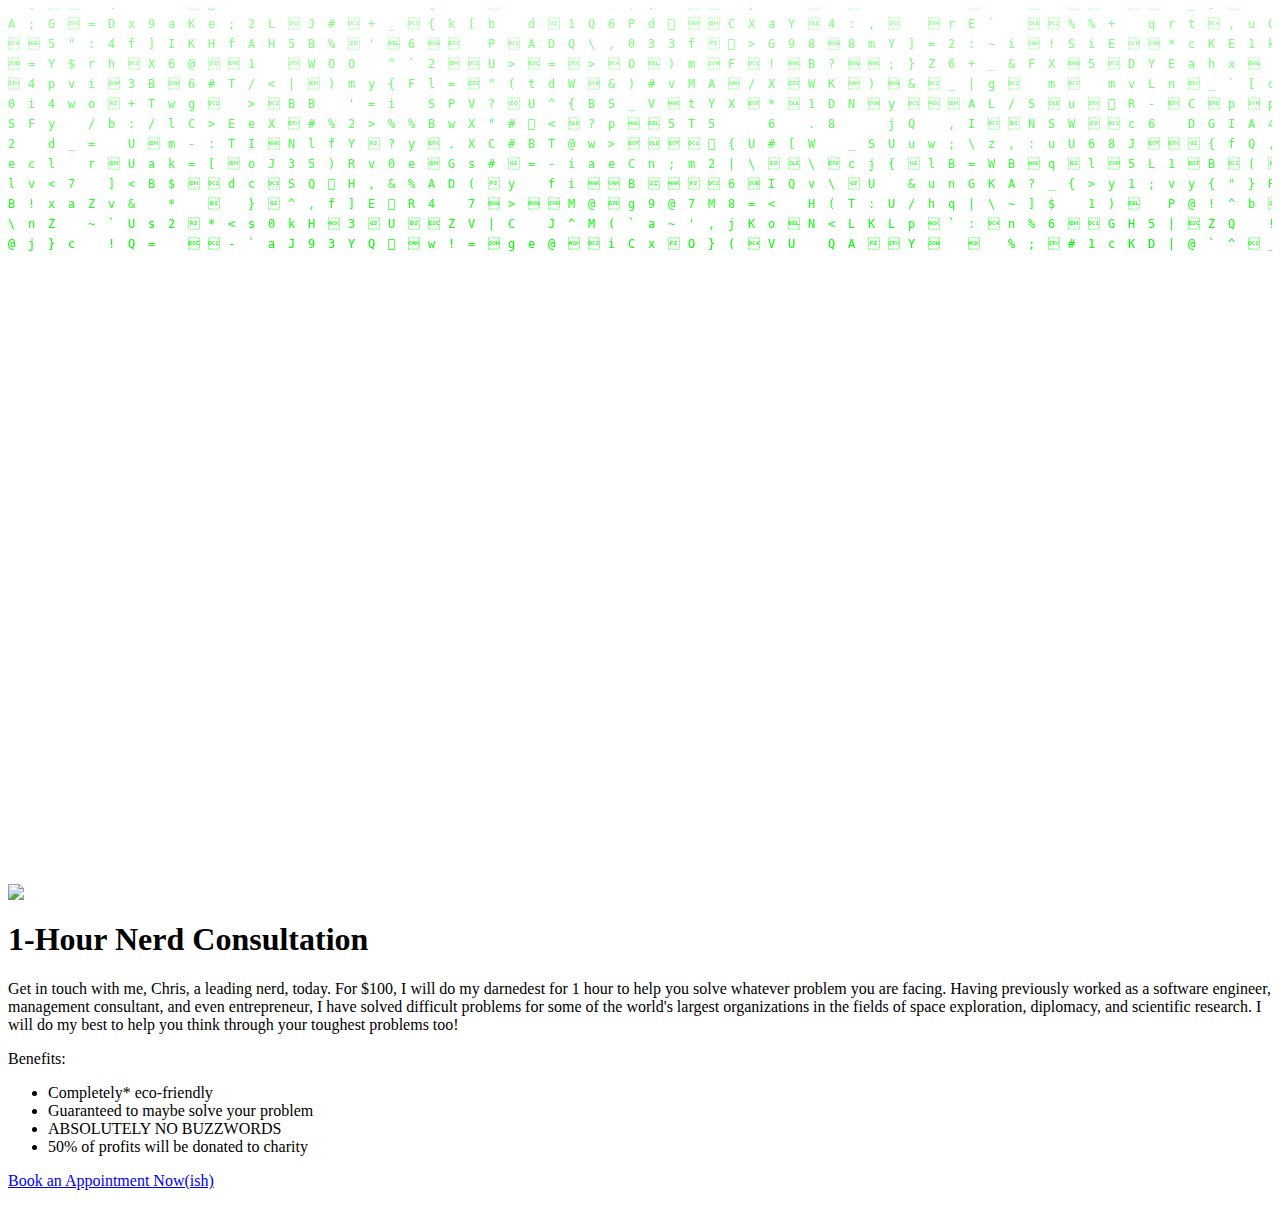
==== index.html @ c45eba15 "Update index.html" ====
<html>
 <head>
   <title>Consult a Nerd Today</title>
   <link rel="stylesheet" href="/nerdconsultation/stylez.css" />
   <link href="https://cdn.jsdelivr.net/npm/bootstrap@5.0.0/dist/css/bootstrap.min.css" rel="stylesheet" integrity="sha384-wEmeIV1mKuiNpC+IOBjI7aAzPcEZeedi5yW5f2yOq55WWLwNGmvvx4Um1vskeMj0" crossorigin="anonymous">
 </head>
 <body>
  <canvas width="42" height="42" id="titus"></canvas>
  <img class="mx-auto" src="/nerdconsultation/chris.jpeg" />
  <div class="card text-center mx-auto">
   <span class="card-body">
    <h1>1-Hour Nerd Consultation</h1>
    <p>Get in touch with me, Chris, a leading nerd, today. For $100, I will do my darnedest for 1 hour to help you solve whatever problem you are facing. Having previously worked as a software engineer, management consultant, and even entrepreneur, I have solved difficult problems for some of the world's largest organizations in the fields of space exploration, diplomacy, and scientific research. I will do my best to help you think through your toughest problems too!</p>
    <p>Benefits:</p>
    <ul>
     <li>Completely* eco-friendly</li>
     <li>Guaranteed to maybe solve your problem</li>
     <li>ABSOLUTELY NO BUZZWORDS</li>
     <li>50% of profits will be donated to charity</li>
    </ul>
    <p><a class="btn btn-success" href="https://calendly.com/chrisbattista/professional-nerd-consultation">Book an Appointment Now(ish)</a></p>
   </span>
  </div>
  <script type="text/javascript">
   const canvas = document.getElementById('titus');
   const ctx = canvas.getContext('2d');
   const w = canvas.width = document.body.offsetWidth;
   const h = canvas.height = document.body.offsetHeight;
   ctx.fillStyle = '#fff';
   ctx.fillRect(0, 0, w, h);
   const cols = Math.floor(w / 20) + 1;
   const ypos = Array(cols).fill(0);
   function matrix () {
    ctx.fillStyle = '#fff1';
    ctx.fillRect(0, 0, w, h);
    ctx.fillStyle = '#0f0';
    ctx.font = '9pt monospace';
    ypos.forEach((y, ind) => {
     const text = String.fromCharCode(Math.random() * 128);
     const x = ind * 20;
     ctx.fillText(text, x, y);
     if (y > 690 + Math.random() * 10000) ypos[ind] = 0;
     else ypos[ind] = y + 20;
     });
    }
   setInterval(matrix, 50);
  </script>
 </body>
</html>
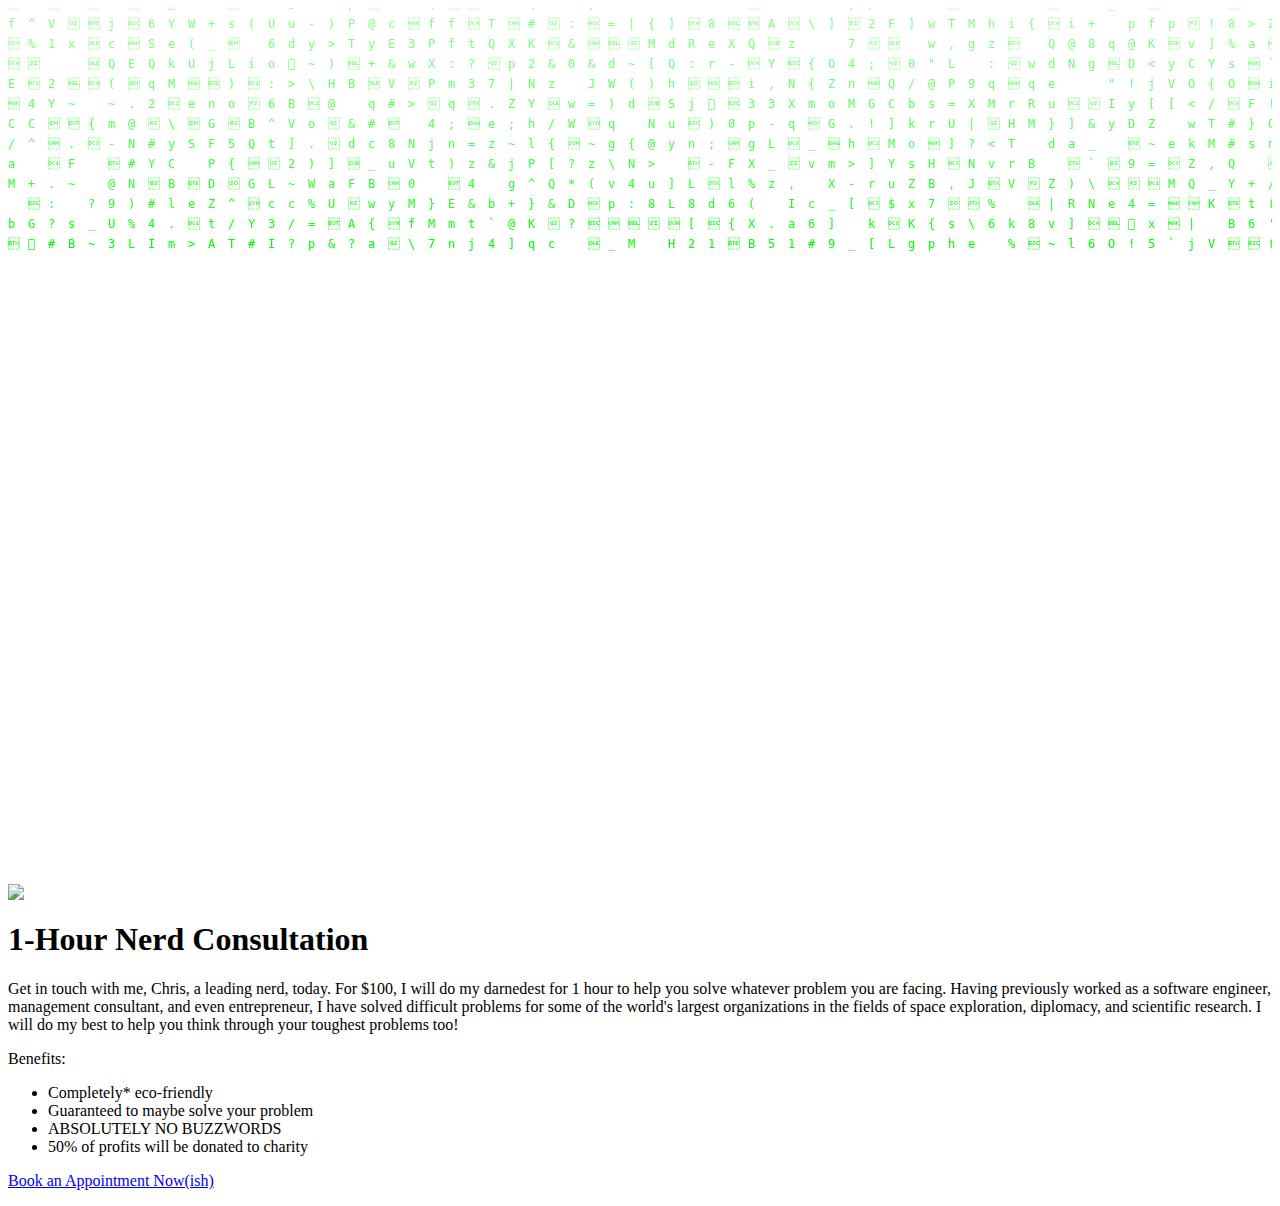
==== commit 98c3999e: "Update index.html" ====
--- a/index.html
+++ b/index.html
@@ -3,6 +3,7 @@
    <title>Consult a Nerd Today</title>
    <link rel="stylesheet" href="/nerdconsultation/stylez.css" />
    <link href="https://cdn.jsdelivr.net/npm/bootstrap@5.0.0/dist/css/bootstrap.min.css" rel="stylesheet" integrity="sha384-wEmeIV1mKuiNpC+IOBjI7aAzPcEZeedi5yW5f2yOq55WWLwNGmvvx4Um1vskeMj0" crossorigin="anonymous">
+   <link rel="stylesheet" href="https://fonts.googleapis.com/css?family=Space+Mono">
  </head>
  <body>
   <canvas width="42" height="42" id="titus"></canvas>
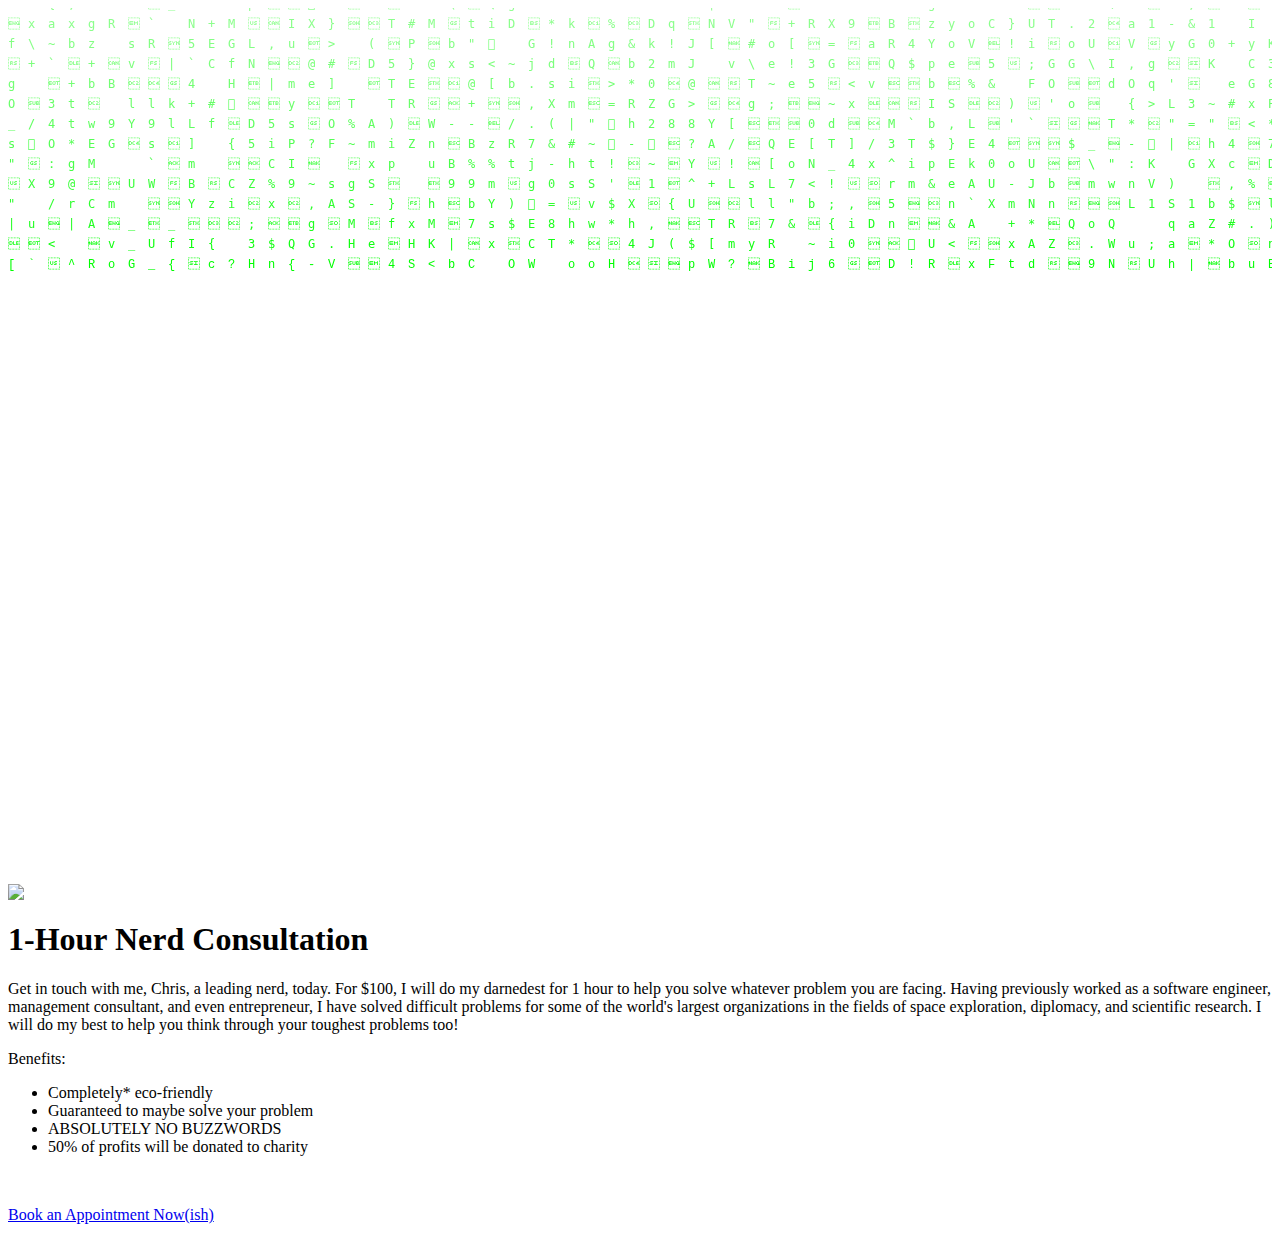
==== commit c31699d0: "Update index.html" ====
--- a/index.html
+++ b/index.html
@@ -19,6 +19,7 @@
      <li>ABSOLUTELY NO BUZZWORDS</li>
      <li>50% of profits will be donated to charity</li>
     </ul>
+    <br />
     <p><a class="btn btn-success" href="https://calendly.com/chrisbattista/professional-nerd-consultation">Book an Appointment Now(ish)</a></p>
    </span>
   </div>
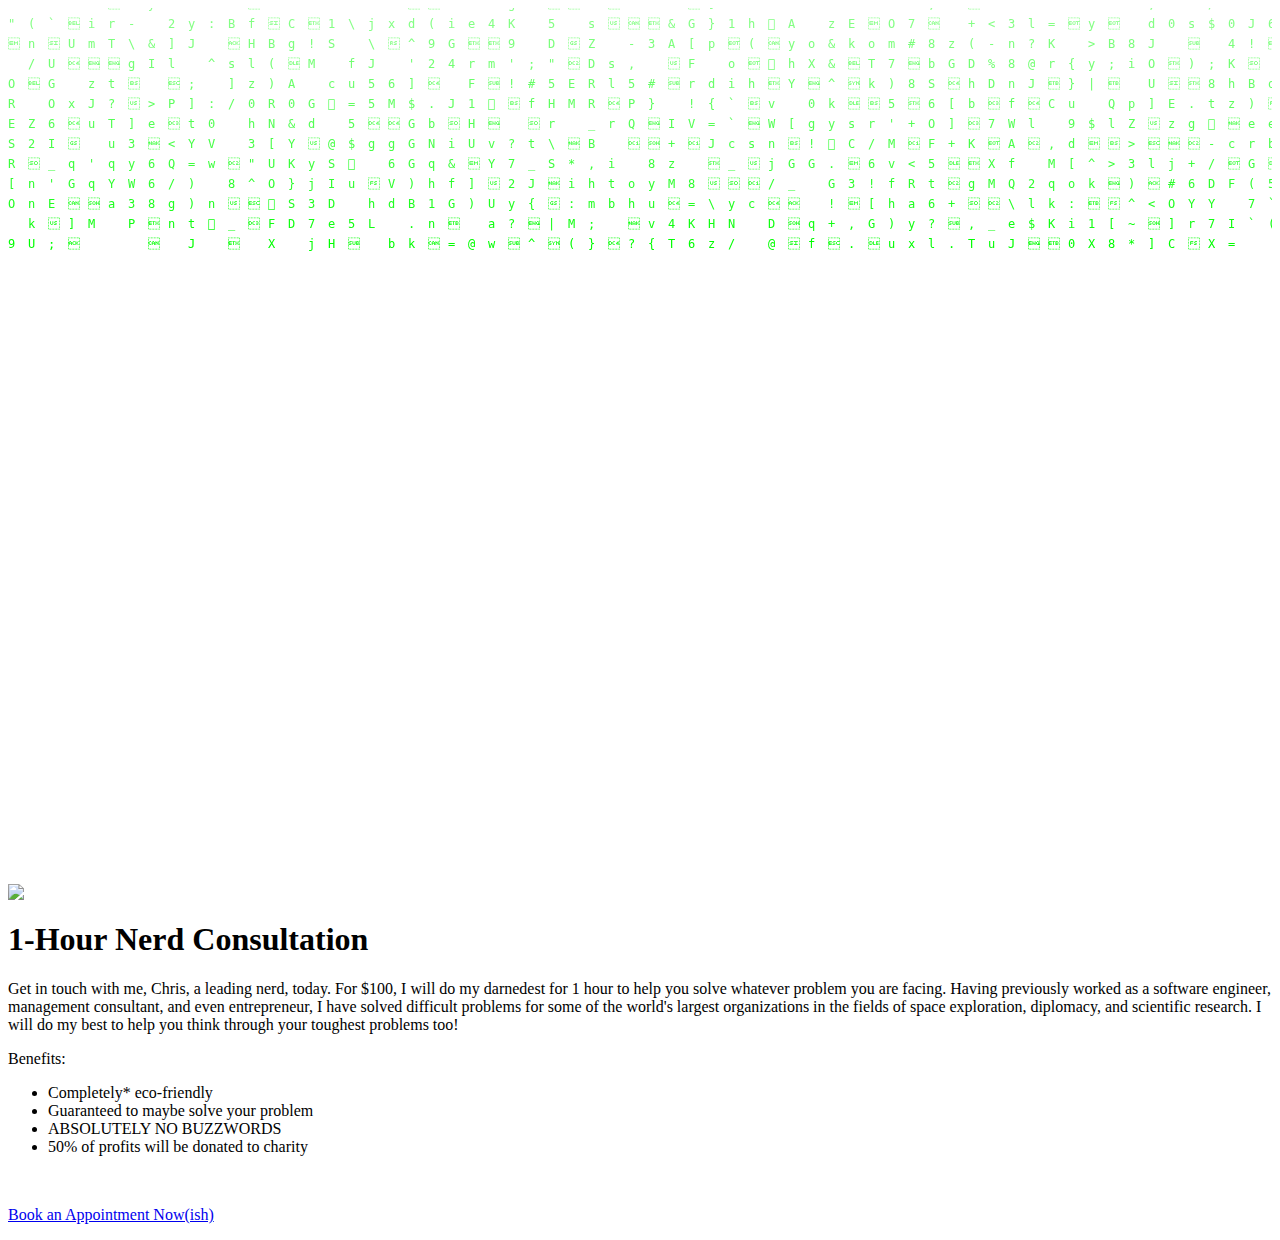
==== commit 97c2c890: "Update index.html" ====
--- a/index.html
+++ b/index.html
@@ -4,6 +4,7 @@
    <link rel="stylesheet" href="/nerdconsultation/stylez.css" />
    <link href="https://cdn.jsdelivr.net/npm/bootstrap@5.0.0/dist/css/bootstrap.min.css" rel="stylesheet" integrity="sha384-wEmeIV1mKuiNpC+IOBjI7aAzPcEZeedi5yW5f2yOq55WWLwNGmvvx4Um1vskeMj0" crossorigin="anonymous">
    <link rel="stylesheet" href="https://fonts.googleapis.com/css?family=Space+Mono">
+   <link rel="shortcut icon" href="/nerdconsultation/favicon.ico">
  </head>
  <body>
   <canvas width="42" height="42" id="titus"></canvas>
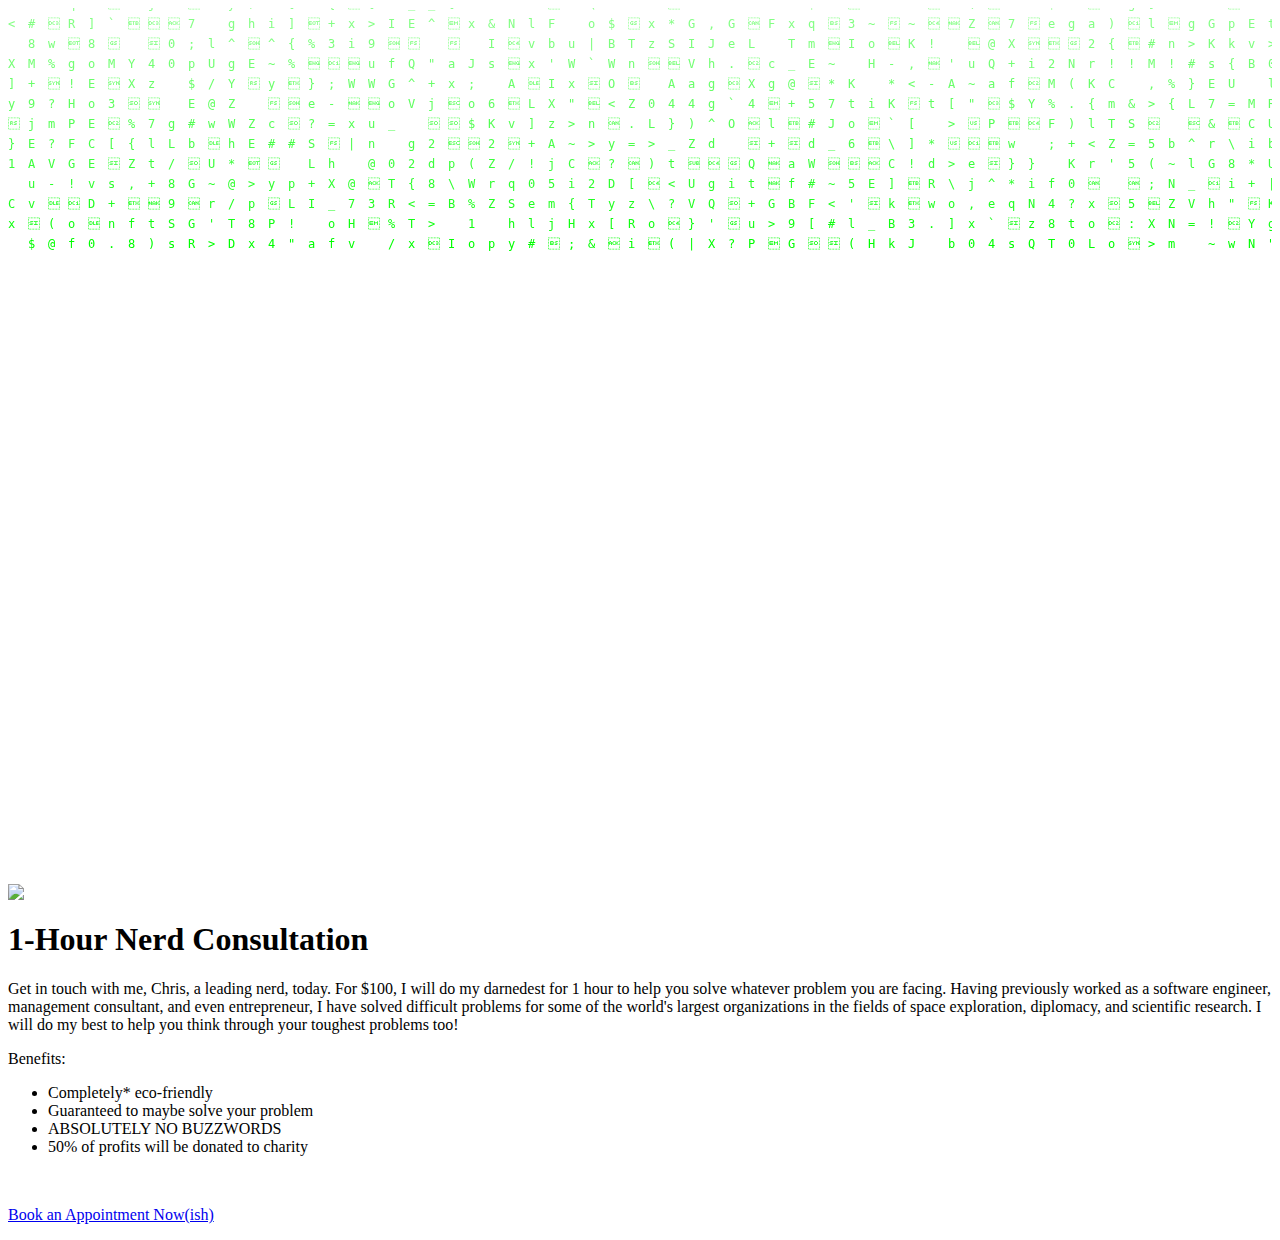
==== commit 38083d8d: "Update index.html" ====
--- a/index.html
+++ b/index.html
@@ -5,6 +5,16 @@
    <link href="https://cdn.jsdelivr.net/npm/bootstrap@5.0.0/dist/css/bootstrap.min.css" rel="stylesheet" integrity="sha384-wEmeIV1mKuiNpC+IOBjI7aAzPcEZeedi5yW5f2yOq55WWLwNGmvvx4Um1vskeMj0" crossorigin="anonymous">
    <link rel="stylesheet" href="https://fonts.googleapis.com/css?family=Space+Mono">
    <link rel="shortcut icon" href="/nerdconsultation/favicon.ico">
+   <!-- Global site tag (gtag.js) - Google Analytics -->
+   <script async src="https://www.googletagmanager.com/gtag/js?id=UA-196748155-1">
+   </script>
+   <script>
+     window.dataLayer = window.dataLayer || [];
+     function gtag(){dataLayer.push(arguments);}
+     gtag('js', new Date());
+
+     gtag('config', 'UA-196748155-1');
+   </script>
  </head>
  <body>
   <canvas width="42" height="42" id="titus"></canvas>
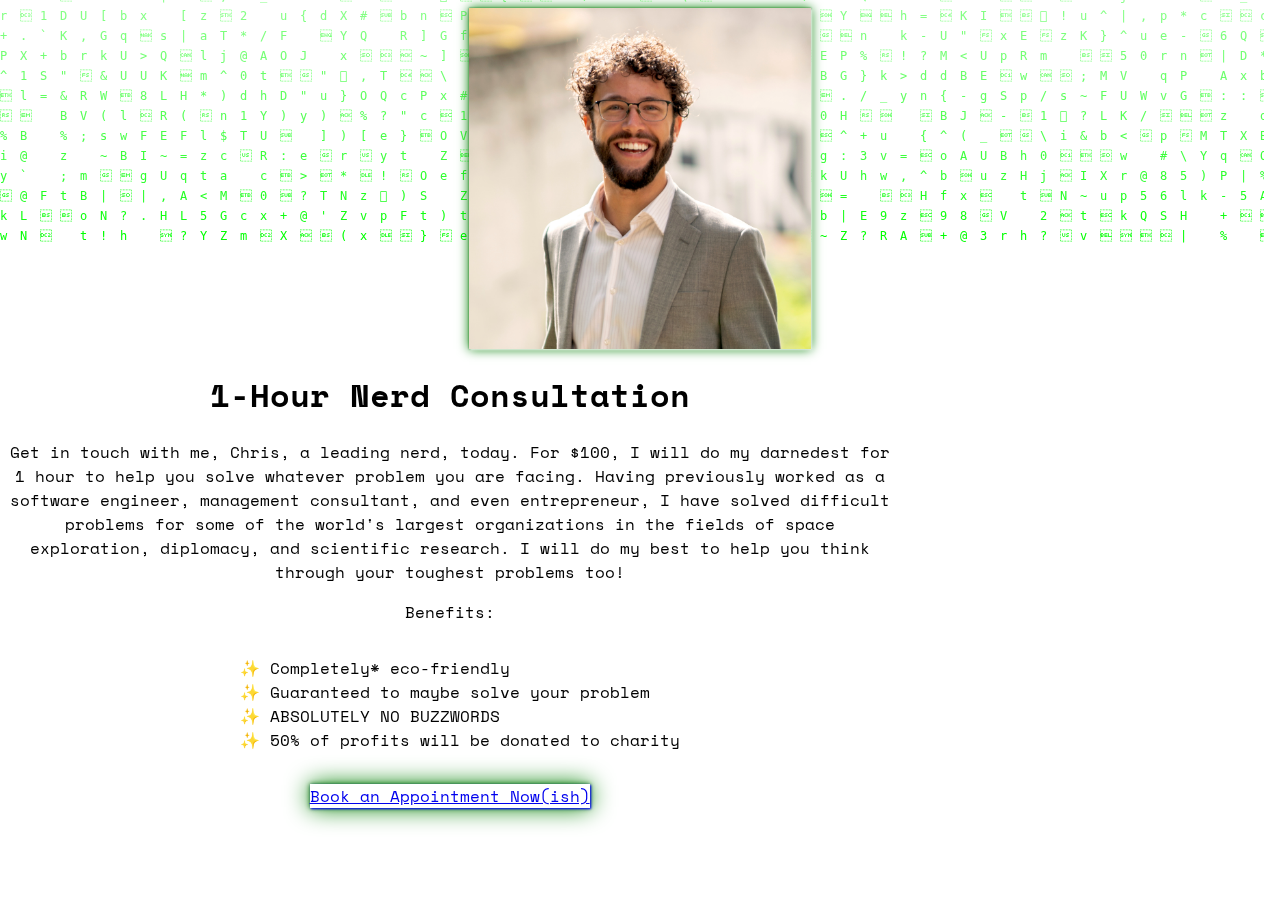
==== commit 06be7e8a: "Update index.html" ====
--- a/index.html
+++ b/index.html
@@ -1,10 +1,10 @@
 <html>
  <head>
    <title>Consult a Nerd Today</title>
-   <link rel="stylesheet" href="/nerdconsultation/stylez.css" />
+   <link rel="stylesheet" href="stylez.css" />
    <link href="https://cdn.jsdelivr.net/npm/bootstrap@5.0.0/dist/css/bootstrap.min.css" rel="stylesheet" integrity="sha384-wEmeIV1mKuiNpC+IOBjI7aAzPcEZeedi5yW5f2yOq55WWLwNGmvvx4Um1vskeMj0" crossorigin="anonymous">
    <link rel="stylesheet" href="https://fonts.googleapis.com/css?family=Space+Mono">
-   <link rel="shortcut icon" href="/nerdconsultation/favicon.ico">
+   <link rel="shortcut icon" href="favicon.ico">
    <!-- Global site tag (gtag.js) - Google Analytics -->
    <script async src="https://www.googletagmanager.com/gtag/js?id=UA-196748155-1">
    </script>
@@ -18,7 +18,7 @@
  </head>
  <body>
   <canvas width="42" height="42" id="titus"></canvas>
-  <img class="mx-auto" src="/nerdconsultation/chris.jpeg" />
+  <img class="mx-auto" src="chris.jpeg" />
   <div class="card text-center mx-auto">
    <span class="card-body">
     <h1>1-Hour Nerd Consultation</h1>
--- a/stylez.css
+++ b/stylez.css
@@ -0,0 +1,8 @@
+html {text-align: center;}
+body {font-family:'Space Mono', 'mono', sans-serif !important;}
+div {width: 69vw;}
+img {width: 27% !important; box-shadow: 1px 1px 2px white, 0 0 11px green, 0 0 2px darkgreen;}
+canvas {position:fixed; left:0; top:0; z-index:-1;}
+ul {display:inline-block; text-align:left; list-style-type:none;}
+li:before { content: '✨'; margin-left: -20px; margin-right:10px;}
+a {box-shadow: 1px 1px 2px blue, 0 0 25px green, 0 0 5px darkgreen;}
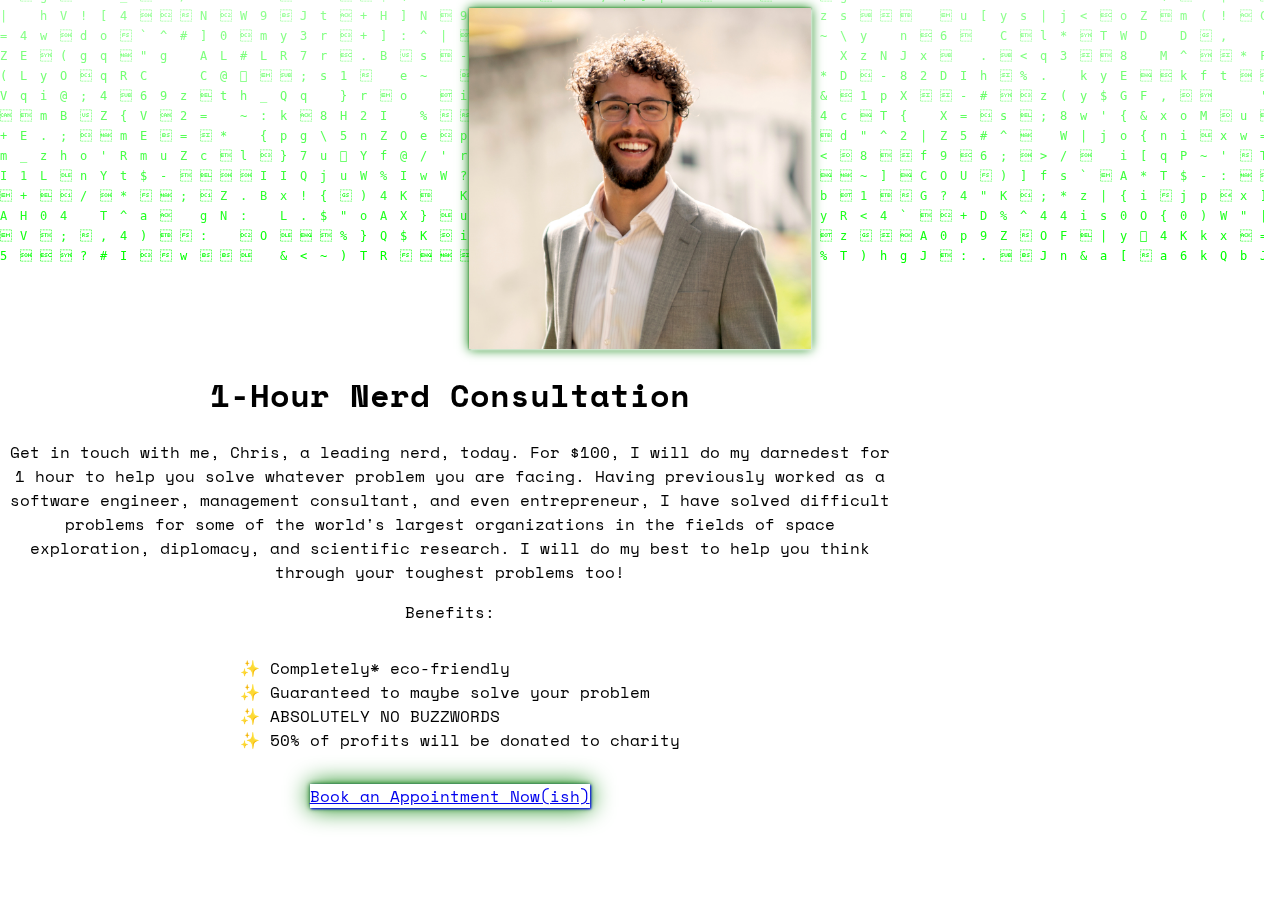
==== commit 152210fb: "Update index.html" ====
--- a/index.html
+++ b/index.html
@@ -5,6 +5,7 @@
    <link href="https://cdn.jsdelivr.net/npm/bootstrap@5.0.0/dist/css/bootstrap.min.css" rel="stylesheet" integrity="sha384-wEmeIV1mKuiNpC+IOBjI7aAzPcEZeedi5yW5f2yOq55WWLwNGmvvx4Um1vskeMj0" crossorigin="anonymous">
    <link rel="stylesheet" href="https://fonts.googleapis.com/css?family=Space+Mono">
    <link rel="shortcut icon" href="favicon.ico">
+   <meta name="viewport" content="width=device-width, initial-scale=1.0">
    <!-- Global site tag (gtag.js) - Google Analytics -->
    <script async src="https://www.googletagmanager.com/gtag/js?id=UA-196748155-1">
    </script>
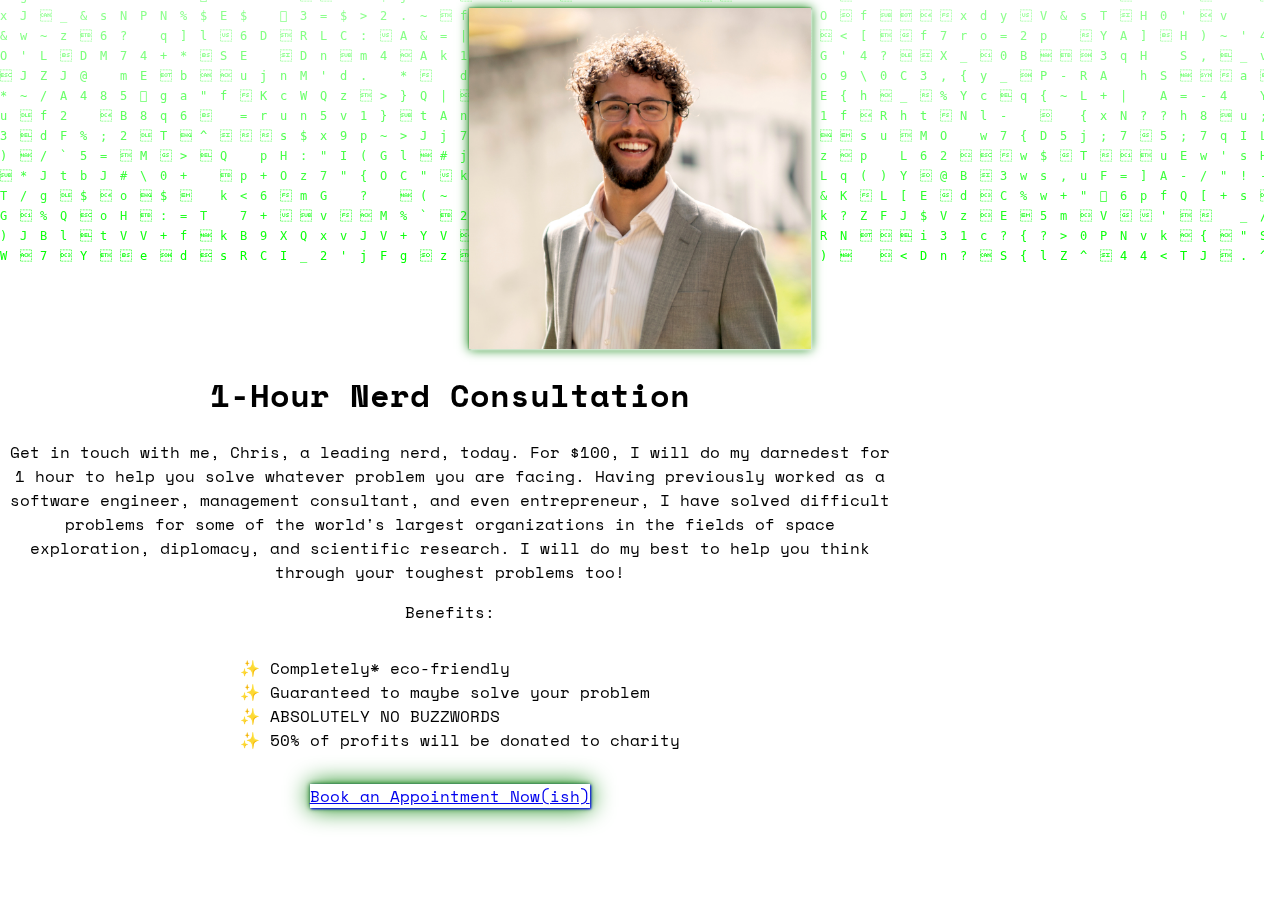
==== commit 0efcc62c: "Update index.html" ====
--- a/index.html
+++ b/index.html
@@ -32,7 +32,7 @@
      <li>50% of profits will be donated to charity</li>
     </ul>
     <br />
-    <p><a class="btn btn-success" href="https://calendly.com/chrisbattista/professional-nerd-consultation">Book an Appointment Now(ish)</a></p>
+    <p><a class="btn btn-success" href="consult.html">Book an Appointment Now(ish)</a></p>
    </span>
   </div>
   <script type="text/javascript">
